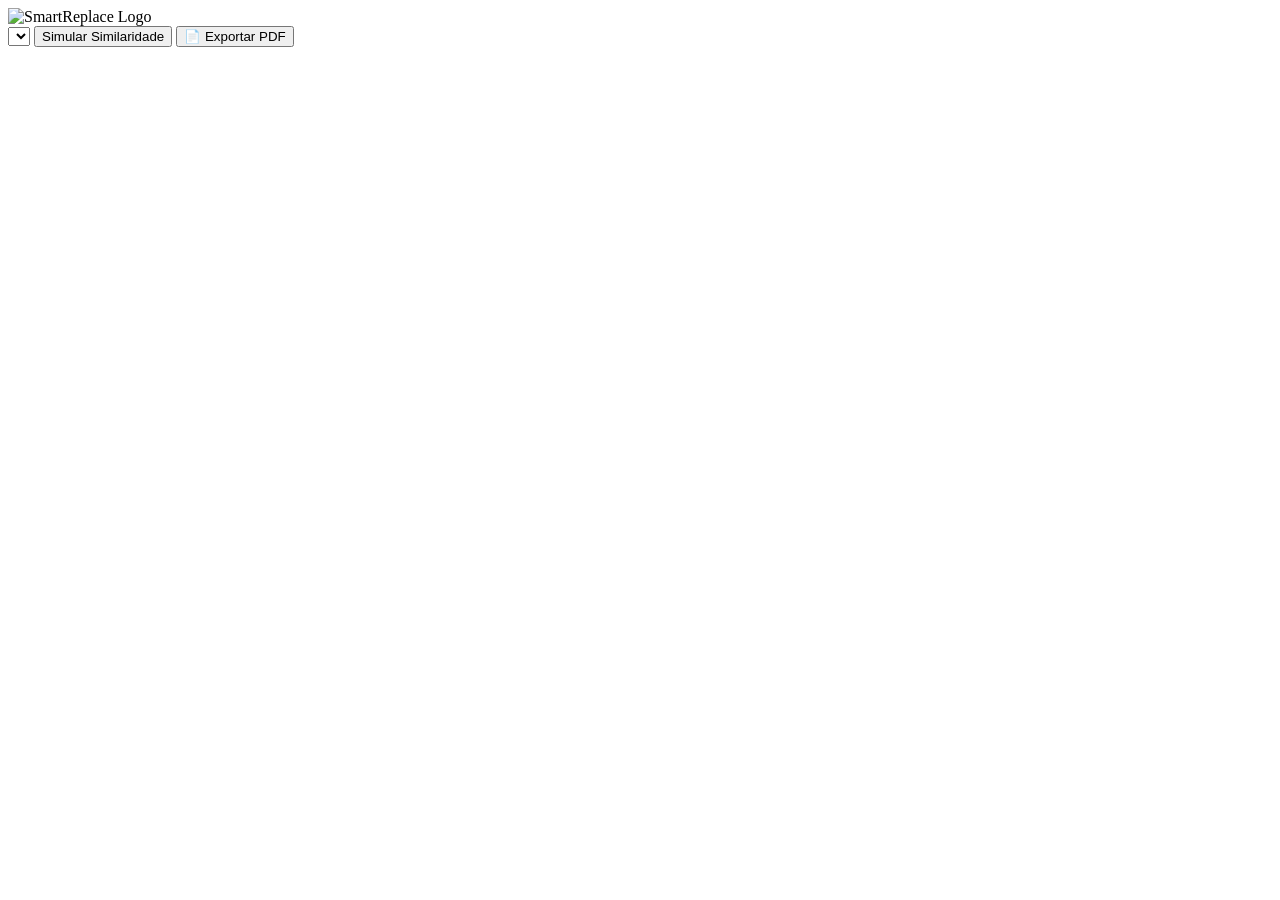
==== smartreplace/index.html @ e2455b28 "Add files via upload" ====
<!DOCTYPE html>
<html lang="pt-BR">
<head>
  <meta charset="UTF-8" />
  <title>Selbetti SmartReplace</title>
  <link rel="stylesheet" href="/css/style.css" />
</head>
<body>

  <div class="container">

    <!-- LOGO -->
    <div class="logo-header">
      <img src="/css/img/smartreplace-logo.png" alt="SmartReplace Logo">
    </div>

    <!-- SIMULADOR -->
    <div class="simulator">
      <select id="modeloSelect"></select>

      <button onclick="simular()">Simular Similaridade</button>
      <button onclick="exportarPDF()">📄 Exportar PDF</button>


      <button onclick="ativarContingencia()"
              id="btnContingencia"
              class="btn-contingencia"
              style="display:none;">
        🔓 Exibir Contingência
      </button>
    </div>

    <!-- RESULTADOS -->
    <div id="resultados"></div>

  </div>
  <script src="https://cdnjs.cloudflare.com/ajax/libs/html2pdf.js/0.10.1/html2pdf.bundle.min.js"></script>
  <script src="/js/engine.js"></script>
  <script src="/js/app.js"></script>

</body>
</html>
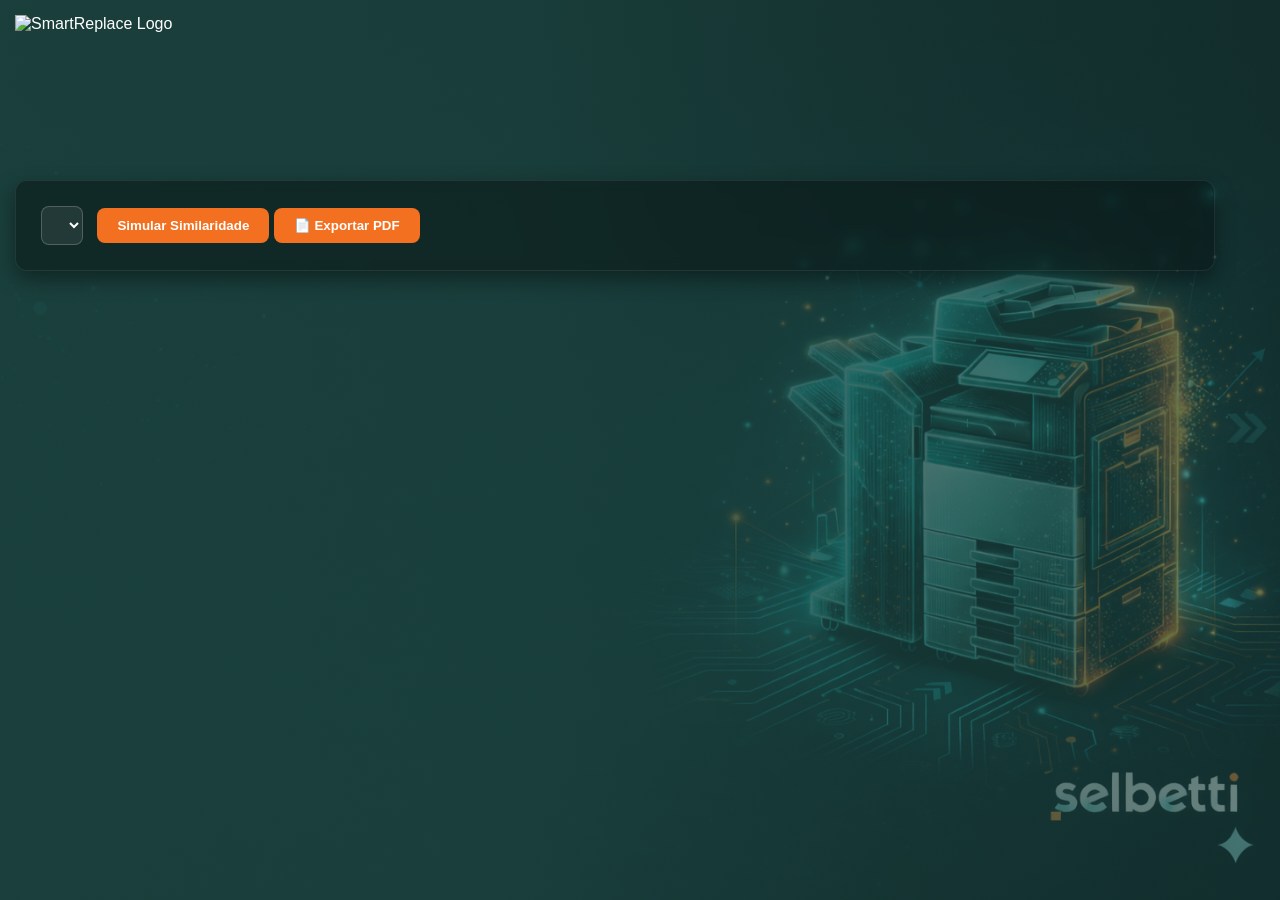
==== commit e7aeafa1: "Update index.html" ====
--- a/smartreplace/index.html
+++ b/smartreplace/index.html
@@ -3,7 +3,7 @@
 <head>
   <meta charset="UTF-8" />
   <title>Selbetti SmartReplace</title>
-  <link rel="stylesheet" href="/css/style.css" />
+  <link rel="stylesheet" href="css/style.css" />
 </head>
 <body>
 
@@ -40,3 +40,4 @@
 
 </body>
 </html>
+
--- a/smartreplace/css/style.css
+++ b/smartreplace/css/style.css
@@ -0,0 +1,193 @@
+/* ===========================
+   PALETA SELBETTI
+=========================== */
+:root {
+  --bg-main: #1B423E;
+  --title-color: #FFFFFF;
+  --text-secondary: #CFE5E2;
+  --btn-primary: #F37021;
+  --btn-hover: #d85f18;
+  --match: #0E8980;
+  --divergente: #F37021;
+  --card-bg: rgba(0, 0, 0, 0.35);
+  --glass-border: rgba(255, 255, 255, 0.08);
+}
+
+/* ===========================
+   BODY + BACKGROUND
+=========================== */
+body {
+  margin: 0;
+  font-family: 'Montserrat', Arial, sans-serif;
+  color: #FFFFFF;
+
+  background-image:
+    linear-gradient(to right, 
+      rgba(27,66,62,0.95) 0%, 
+      rgba(27,66,62,0.92) 40%, 
+      rgba(27,66,62,0.75) 70%, 
+      rgba(27,66,62,0.65) 100%
+    ),
+    url('img/background-selbetti.png');
+
+  background-size: cover;
+  background-position: 70% center;
+  background-repeat: no-repeat;
+  background-attachment: fixed;
+  min-height: 100vh;
+}
+
+@media print {
+  .score,
+  .ideal,
+  .seguro,
+  .viavel,
+  .contingencia {
+    -webkit-print-color-adjust: exact !important;
+    print-color-adjust: exact !important;
+  }
+
+  body {
+    background: white !important;
+  }
+
+  .simulator,
+  button,
+  .logo-header {
+    display: none;
+  }
+
+  .card {
+    background: #1B423E !important;
+    color: white !important;
+  }
+}
+
+
+
+/* ===========================
+   CONTAINER
+=========================== */
+.container {
+  padding: 15px;
+  max-width: 1200px;
+}
+
+/* ===========================
+   LOGO
+=========================== */
+.logo-header {
+  margin-bottom: 10px;
+}
+
+.logo-header img {
+  height: 155px;
+  width: auto;
+  display: block;
+}
+
+/* ===========================
+   CARDS
+=========================== */
+.simulator,
+.card {
+  background: var(--card-bg);
+  backdrop-filter: blur(6px);
+  padding: 25px;
+  border-radius: 12px;
+  margin-bottom: 25px;
+  border: 1px solid var(--glass-border);
+  box-shadow: 0 8px 20px rgba(0,0,0,0.4);
+  page-break-inside: avoid;
+  break-inside: avoid;
+}
+
+/* ===========================
+   INPUTS
+=========================== */
+select, input {
+  padding: 10px;
+  border-radius: 8px;
+  border: 1px solid rgba(255,255,255,0.2);
+  background: rgba(255,255,255,0.08);
+  color: white;
+  margin-right: 10px;
+}
+
+select:focus,
+input:focus {
+  outline: none;
+  border-color: var(--match);
+}
+
+select option {
+  background: #1B423E;
+  color: white;
+}
+
+/* ===========================
+   BOTÕES
+=========================== */
+button {
+  padding: 10px 20px;
+  border-radius: 8px;
+  border: none;
+  background-color: var(--btn-primary);
+  color: white;
+  font-weight: 600;
+  cursor: pointer;
+  transition: 0.3s ease;
+}
+
+button:hover {
+  background-color: var(--btn-hover);
+  transform: translateY(-2px);
+}
+
+.btn-contingencia {
+  background-color: #DC2626;
+}
+
+/* ===========================
+   TABELAS
+=========================== */
+table {
+  width: 100%;
+  border-collapse: collapse;
+  margin-top: 20px;
+  background: rgba(0,0,0,0.25);
+  border-radius: 8px;
+  overflow: hidden;
+}
+
+th {
+  background: rgba(255,255,255,0.05);
+  padding: 12px;
+  text-align: left;
+  color: var(--text-secondary);
+}
+
+td {
+  padding: 12px;
+  border-bottom: 1px solid rgba(255,255,255,0.08);
+}
+
+/* ===========================
+   RESPONSIVIDADE
+=========================== */
+
+@media (max-width: 1200px) {
+  .container {
+    padding: 35px;
+  }
+}
+
+@media (max-width: 992px) {
+  .container {
+    padding: 25px;
+  }
+
+  .logo-header img {
+    height: 50px;
+  }
+}
